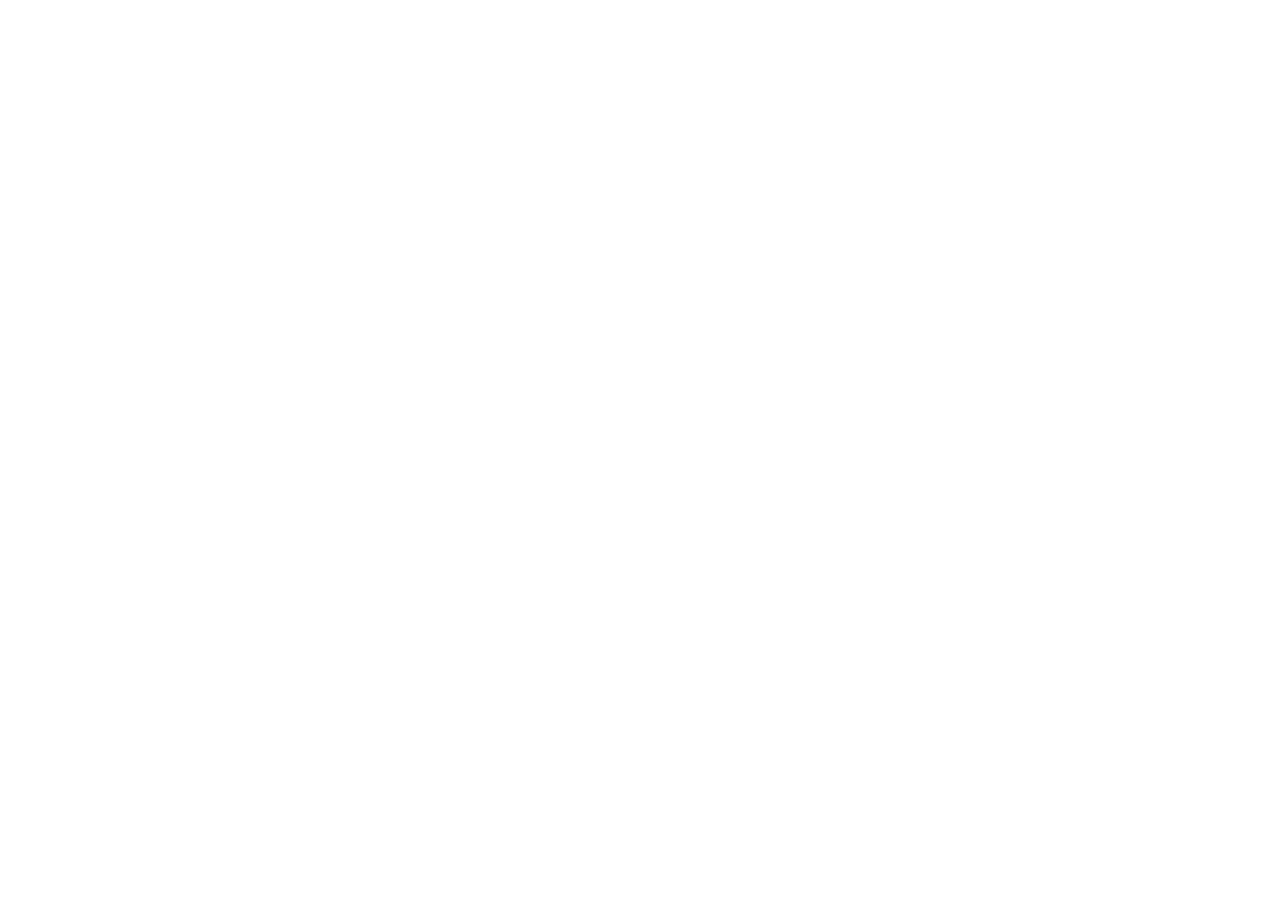
==== www/index.html @ ed0cc0bd "Alterações na Home" ====
<!DOCTYPE html>
<html>
    <head>
        <meta charset="utf-8" />
        <meta name="format-detection" content="telephone=no" />
        <meta name="viewport" content="user-scalable=no, initial-scale=1, maximum-scale=1, minimum-scale=1, width=device-width, height=device-height, target-densitydpi=device-dpi" />
        <link rel="stylesheet" type="text/css" href="css/index.css" />
        <title>Hello World</title>
    </head>
    <body>
	 <script>
        app.initialize();
        </script>
    </body>
</html>
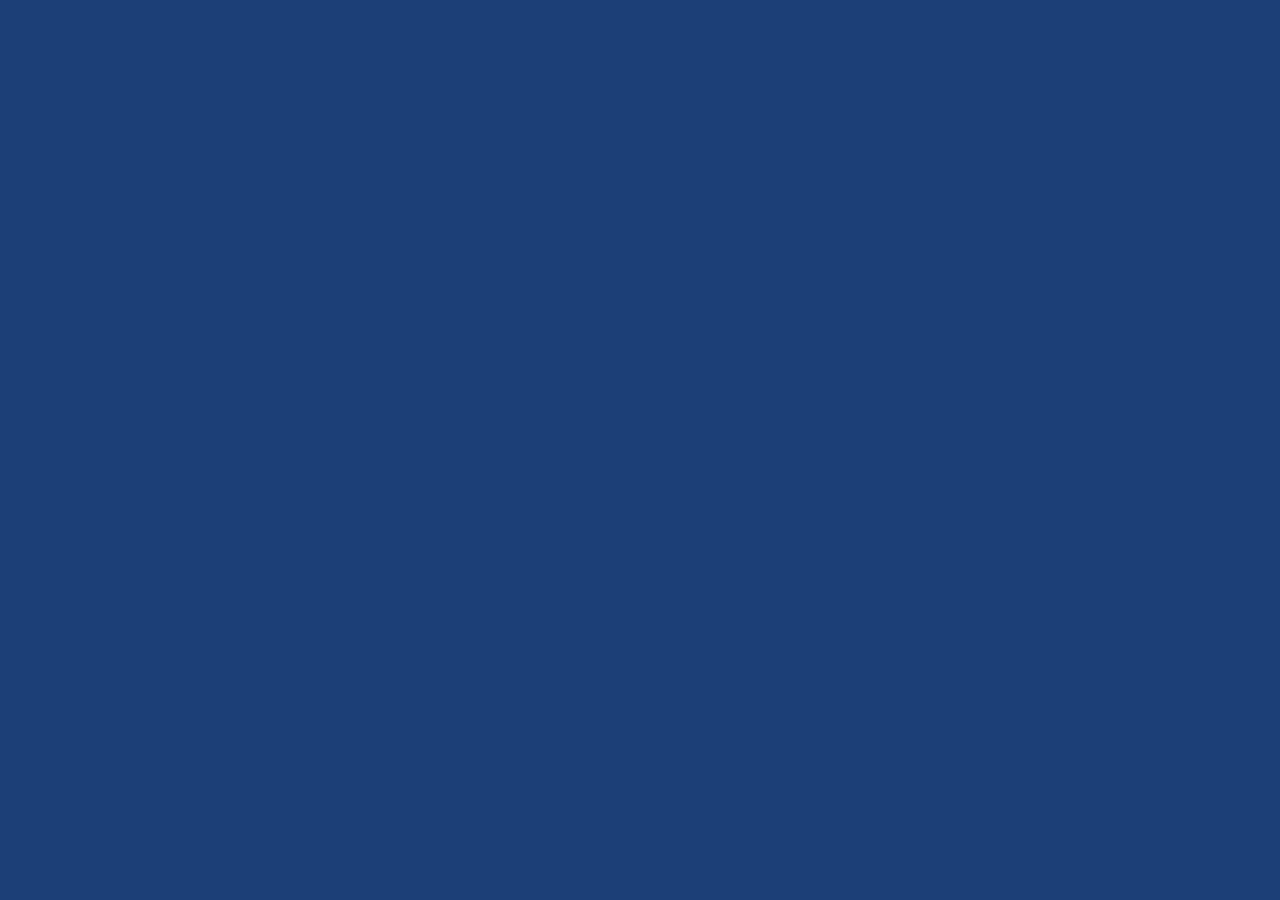
==== commit f78022ad: "CSS Novo" ====
--- a/www/index.html
+++ b/www/index.html
@@ -4,12 +4,10 @@
         <meta charset="utf-8" />
         <meta name="format-detection" content="telephone=no" />
         <meta name="viewport" content="user-scalable=no, initial-scale=1, maximum-scale=1, minimum-scale=1, width=device-width, height=device-height, target-densitydpi=device-dpi" />
-        <link rel="stylesheet" type="text/css" href="css/index.css" />
-        <title>Hello World</title>
+        <link rel="stylesheet" type="text/css" href="css/odontohelp.css" />
+        <titleOdontoHelp - Oclusão</title>
     </head>
     <body>
-	 <script>
-        app.initialize();
-        </script>
+	
     </body>
 </html>
--- a/www/css/odontohelp.css
+++ b/www/css/odontohelp.css
@@ -0,0 +1,2 @@
+ body {
+		background-color: #1e3f75 }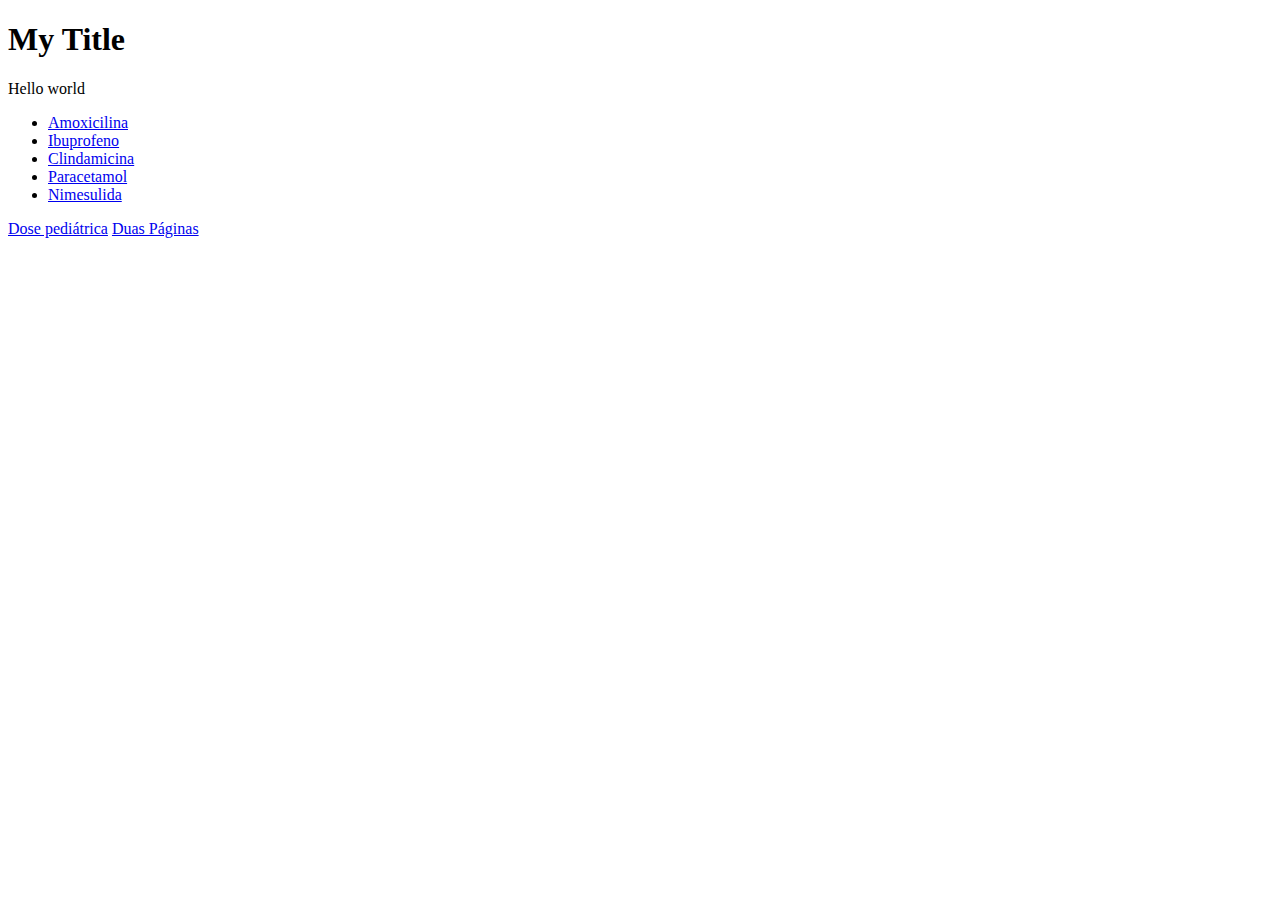
==== commit 4af6eeb6: "Duas Páginas" ====
--- a/www/index.html
+++ b/www/index.html
@@ -1,13 +1,43 @@
-<!DOCTYPE html>
-<html>
-    <head>
-        <meta charset="utf-8" />
-        <meta name="format-detection" content="telephone=no" />
-        <meta name="viewport" content="user-scalable=no, initial-scale=1, maximum-scale=1, minimum-scale=1, width=device-width, height=device-height, target-densitydpi=device-dpi" />
-        <link rel="stylesheet" type="text/css" href="css/odontohelp.css" />
-        <titleOdontoHelp - Oclusão</title>
-    </head>
-    <body>
+<!DOCTYPE html> 
+<html> 
+<head> 
+	<title>jQuery Mobile page</title>
+  <meta charset="utf-8" />
+  <meta name="viewport" content="width=device-width, initial-scale=1">
+  <link rel="stylesheet" href="css/animate.css" />
+  <link rel="stylesheet" href="css/jquery.mobile.icons.min.css" />
+  <link rel="stylesheet" href="css/jmobile142.css" /> 
+  <script src="js/jmobile102.js"></script> 
+  <script src="js/jmobile142.js"></script> 
 	
-    </body>
-</html>
+</head> 
+<body> 
+
+<div data-role="page">
+
+	<div data-role="header">
+		<h1>My Title</h1>
+	</div><!-- /header -->
+
+	<div data-role="content">	
+		<p>Hello world</p>	
+<ul data-role="listview" data-inset="true" data-filter="true">
+	<li><a href="medicamentos/amoxicilina.html">Amoxicilina</a></li>
+	<li><a href="#">Ibuprofeno</a></li>
+	<li><a href="#">Clindamicina</a></li>
+	<li><a href="#">Paracetamol</a></li>
+	<li><a href="#">Nimesulida</a></li>
+</ul>
+
+
+
+<a href="medicamentos/dose_pediatrica.html" data-role="button" data-icon="star">Dose pediátrica</a>
+
+<a href="medicamentos/duas_pag.html" data-role="button" data-icon="star">Duas Páginas</a>
+
+	</div><!-- /content -->
+	
+</div><!-- /page -->
+
+</body>
+</html>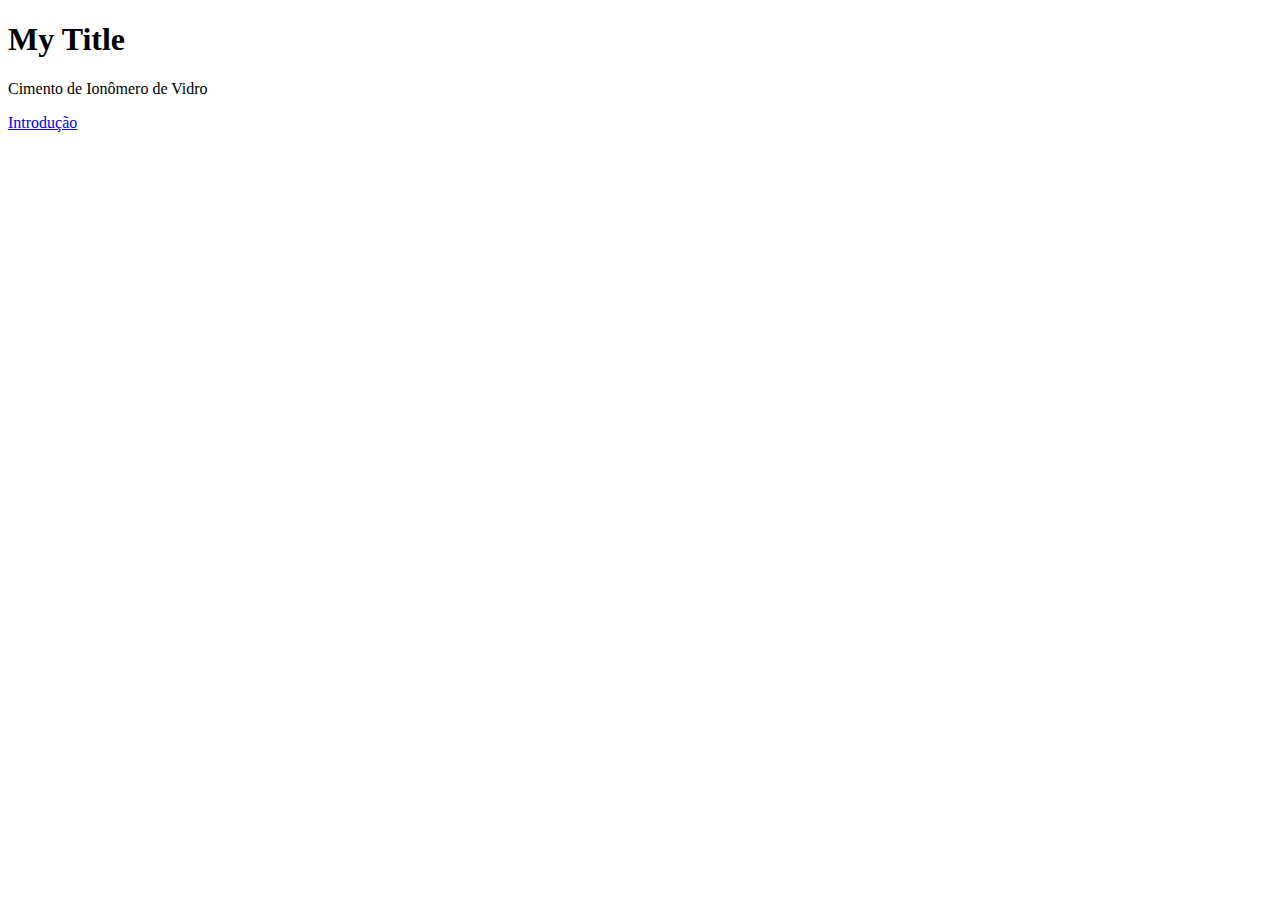
==== commit 7296d92b: "Atualização de Home" ====
--- a/www/index.html
+++ b/www/index.html
@@ -20,20 +20,10 @@
 	</div><!-- /header -->
 
 	<div data-role="content">	
-		<p>Hello world</p>	
-<ul data-role="listview" data-inset="true" data-filter="true">
-	<li><a href="medicamentos/amoxicilina.html">Amoxicilina</a></li>
-	<li><a href="#">Ibuprofeno</a></li>
-	<li><a href="#">Clindamicina</a></li>
-	<li><a href="#">Paracetamol</a></li>
-	<li><a href="#">Nimesulida</a></li>
-</ul>
+		<p>Cimento de Ionômero de Vidro</p>	
 
 
-
-<a href="medicamentos/dose_pediatrica.html" data-role="button" data-icon="star">Dose pediátrica</a>
-
-<a href="medicamentos/duas_pag.html" data-role="button" data-icon="star">Duas Páginas</a>
+<a href="introducao.html" data-role="button" data-icon="star">Introdução</a>
 
 	</div><!-- /content -->
 	
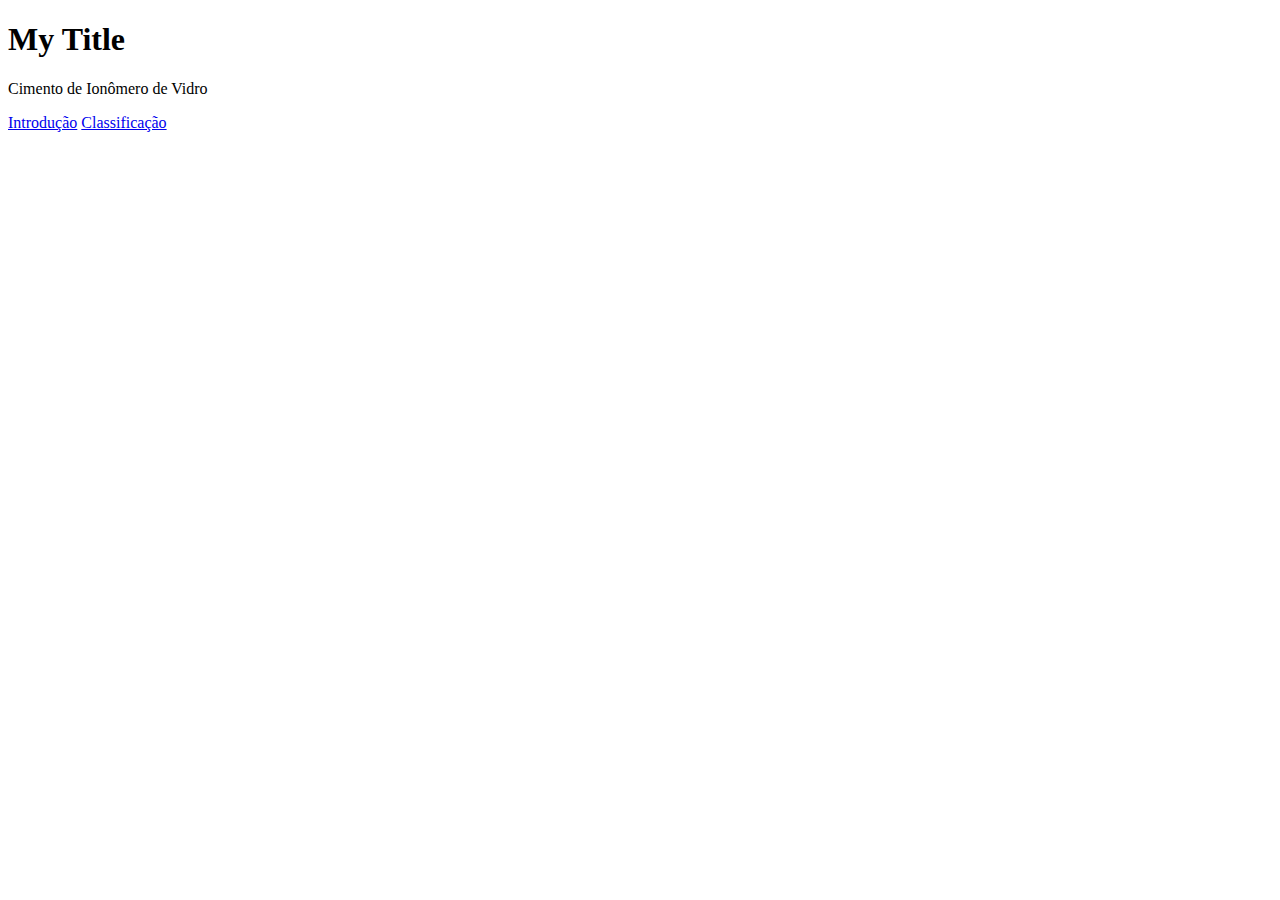
==== commit f208ff00: "inclusão de classificação" ====
--- a/www/index.html
+++ b/www/index.html
@@ -24,6 +24,7 @@
 
 
 <a href="introducao.html" data-role="button" data-icon="star">Introdução</a>
+<a href="classificacao.html" data-role="button" data-icon="star">Classificação</a>
 
 	</div><!-- /content -->
 	
